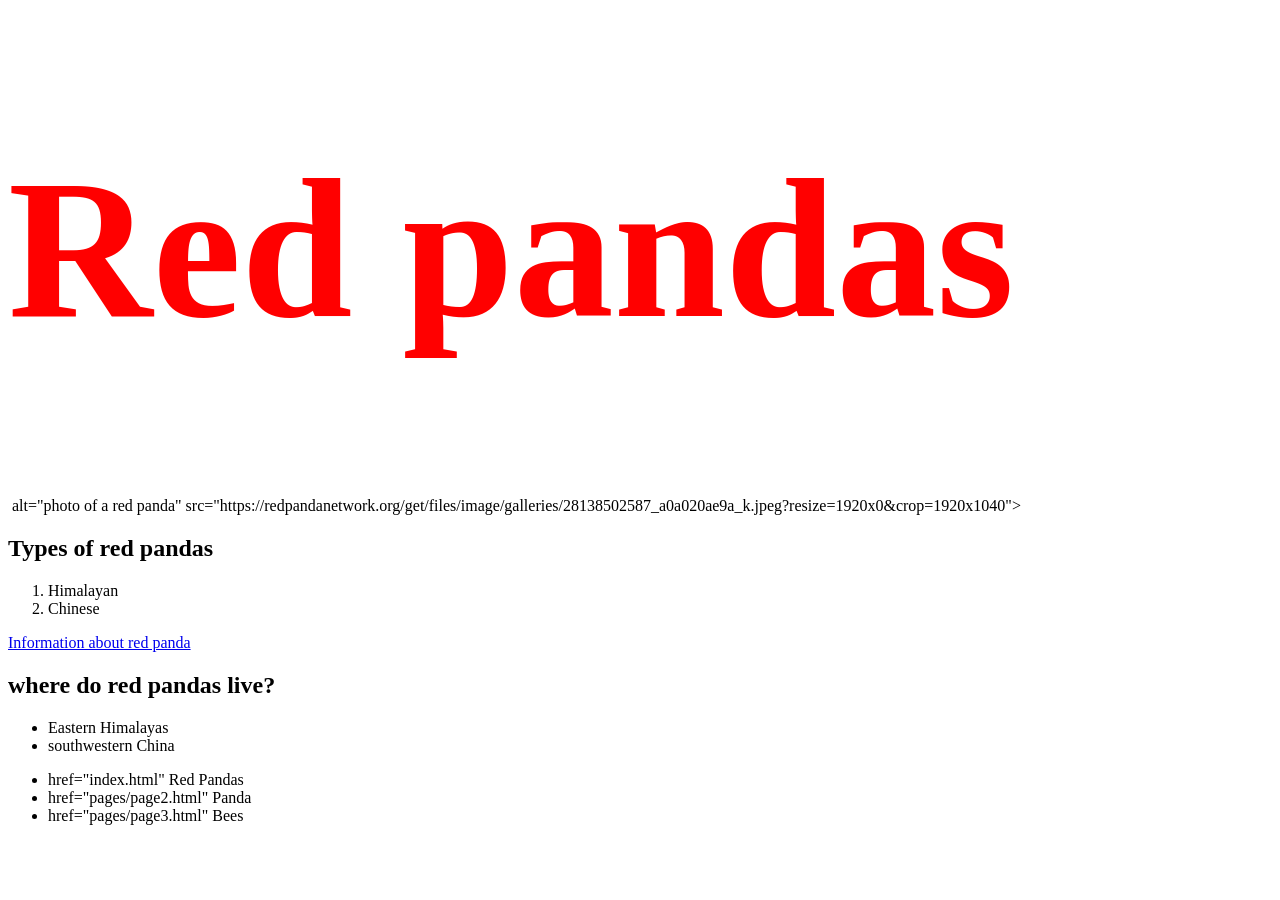
==== animals/index.html @ c141aebd "fix links" ====
<!DOCTYPE Html>

<html>
    <head>
        <meta charset="UTF-8">
        <title>Red panda</title>
        <link rel="stylesheet" href="style.css">
    </head>

    <body>
        <h1>Red pandas</h1>

        <img> alt="photo of a red panda" src="https://redpandanetwork.org/get/files/image/galleries/28138502587_a0a020ae9a_k.jpeg?resize=1920x0&crop=1920x1040">
        <h2>Types of red pandas</h2>
        <ol>
            <li>Himalayan</li>
            <li>Chinese</li>
        </ol>

        <a href="https://en.wikipedia.org/wiki/Red_panda">Information about red panda</a>

        <h2>where do red pandas live?</h2>

        <ul>
             <li>Eastern Himalayas</li>
             <li>southwestern China</li>
        </ul>
            <nav>
                <ul>
                    <li> <a> href="index.html" Red Pandas</a> </li>
                    <li> <a> href="pages/page2.html" Panda</a></li>
                    <li> <a> href="pages/page3.html" Bees</a></li>
                </ul>
            </nav>

    </body>
</html>
---- animals/style.css ----
H1 {
font-size: 200px;
color: red;

}
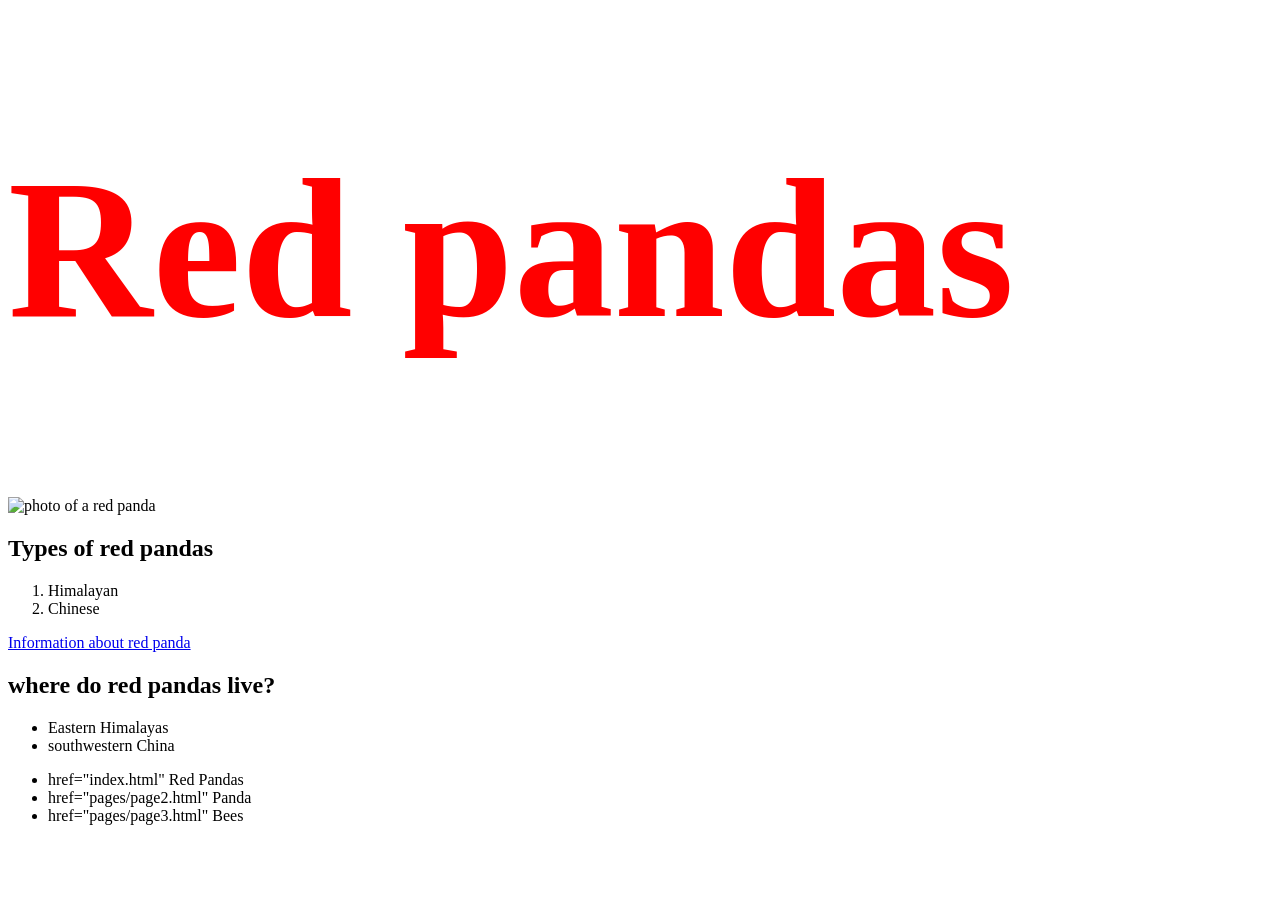
==== commit 360f646e: "fix links" ====
--- a/animals/index.html
+++ b/animals/index.html
@@ -10,7 +10,7 @@
     <body>
         <h1>Red pandas</h1>
 
-        <img> alt="photo of a red panda" src="https://redpandanetwork.org/get/files/image/galleries/28138502587_a0a020ae9a_k.jpeg?resize=1920x0&crop=1920x1040">
+        <img alt="photo of a red panda" src="https://redpandanetwork.org/get/files/image/galleries/28138502587_a0a020ae9a_k.jpeg?resize=1920x0&crop=1920x1040">
         <h2>Types of red pandas</h2>
         <ol>
             <li>Himalayan</li>
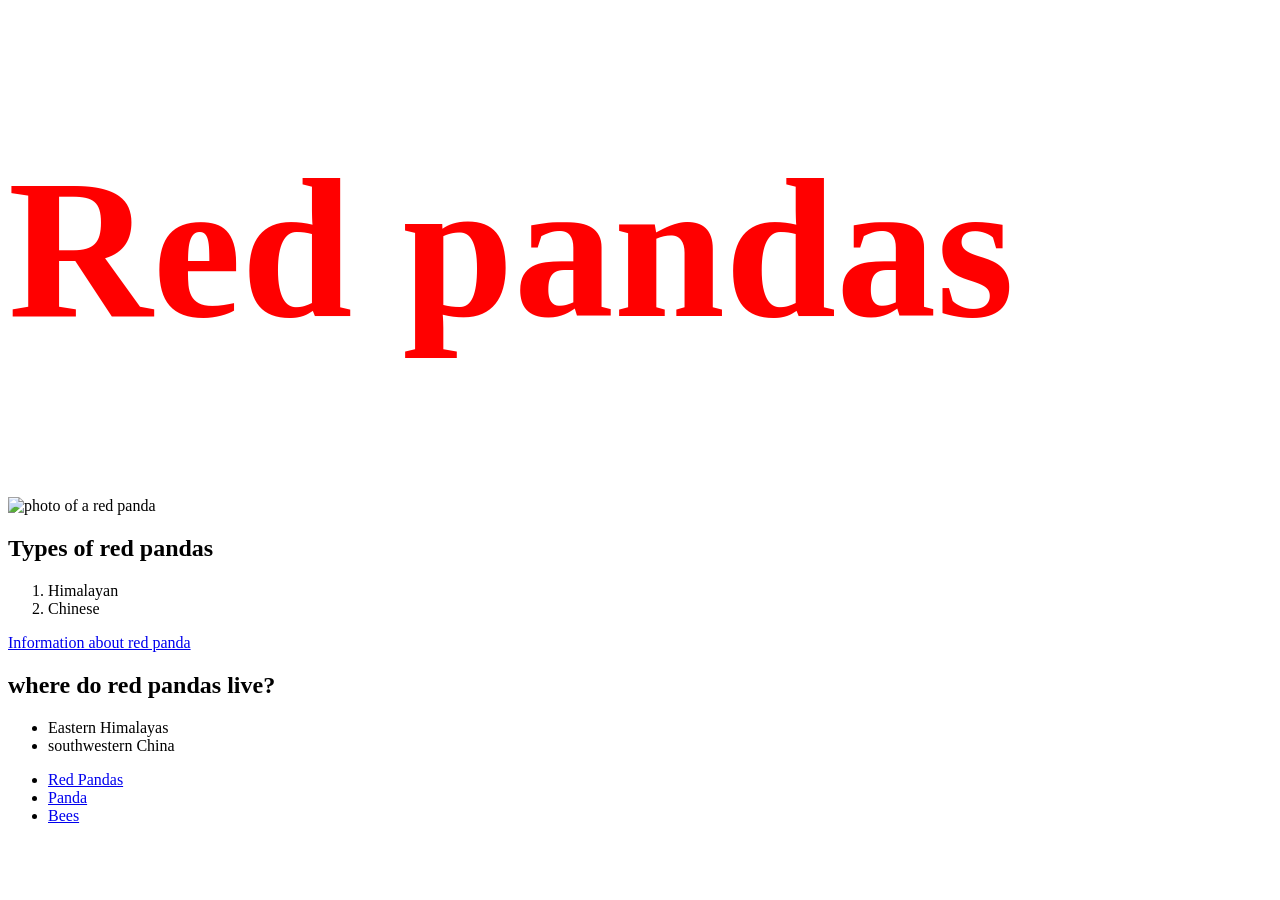
==== commit 045e572d: "Fixed links" ====
--- a/animals/index.html
+++ b/animals/index.html
@@ -27,9 +27,9 @@
         </ul>
             <nav>
                 <ul>
-                    <li> <a> href="index.html" Red Pandas</a> </li>
-                    <li> <a> href="pages/page2.html" Panda</a></li>
-                    <li> <a> href="pages/page3.html" Bees</a></li>
+                    <li> <a href="index.html">Red Pandas</a> </li>
+                    <li> <a href="pages/page2.html">Panda</a></li>
+                    <li> <a href="pages/page3.html">Bees</a></li>
                 </ul>
             </nav>
 
